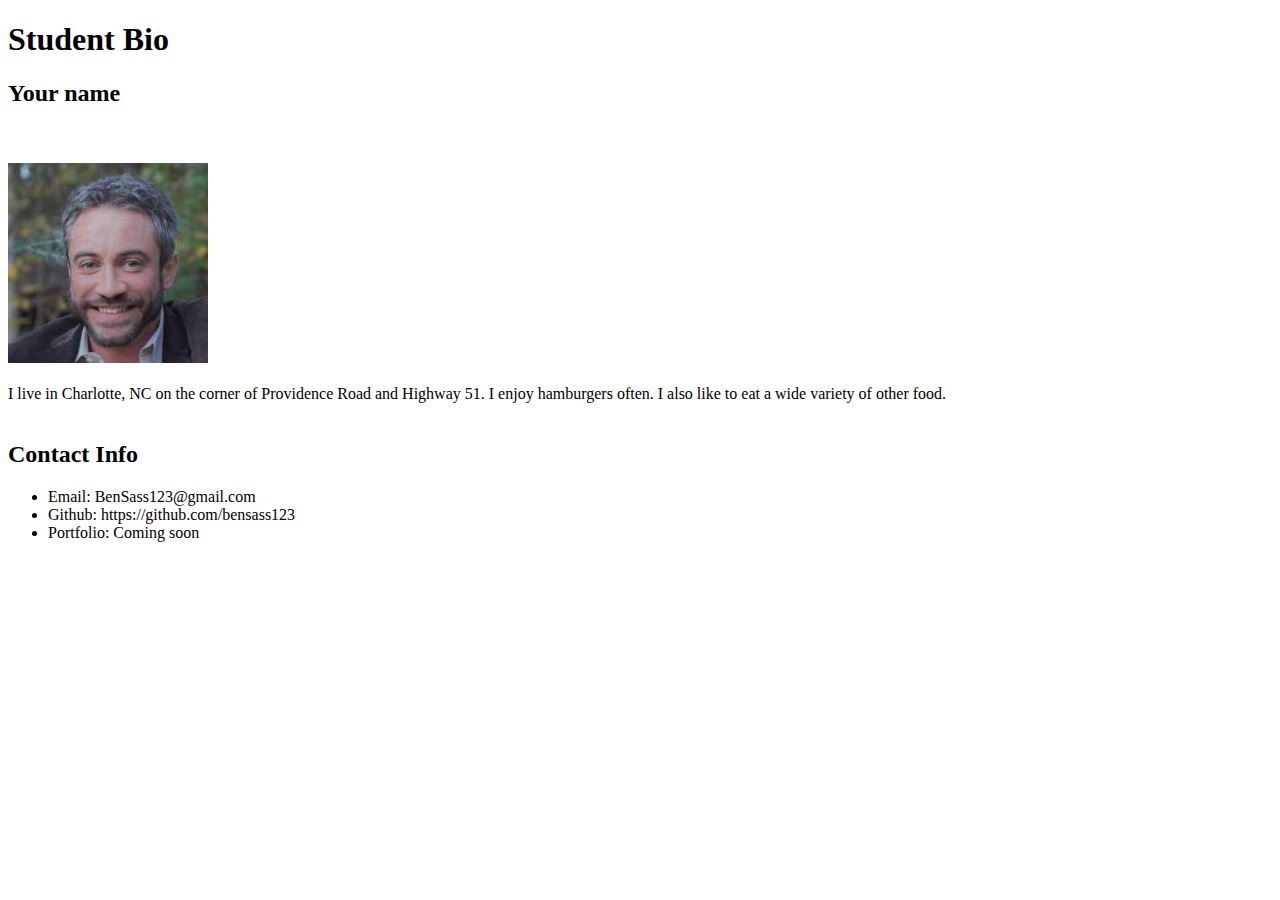
==== bio.html @ 5e3467ad "added bio" ====
<!DOCTYPE html>
<html>
<body>

<head>
	<title>Student Bio</title>
</head>

<h1>Student Bio</h1>

<h2>Your name</h2>
<br><br>
<img src ="ben.jpg" alt ="Ben" title ="Ben" height ="200" width ="200">

<br><br>

I live in Charlotte, NC on the corner of Providence Road and Highway 51. I enjoy hamburgers often.  I also like to eat a wide variety of other food.

<br><BR>

<h2>Contact Info</h2>

<ul>
	<li>Email: BenSass123@gmail.com</li>
	<li>Github: https://github.com/bensass123</li>
	<li>Portfolio: Coming soon</li>
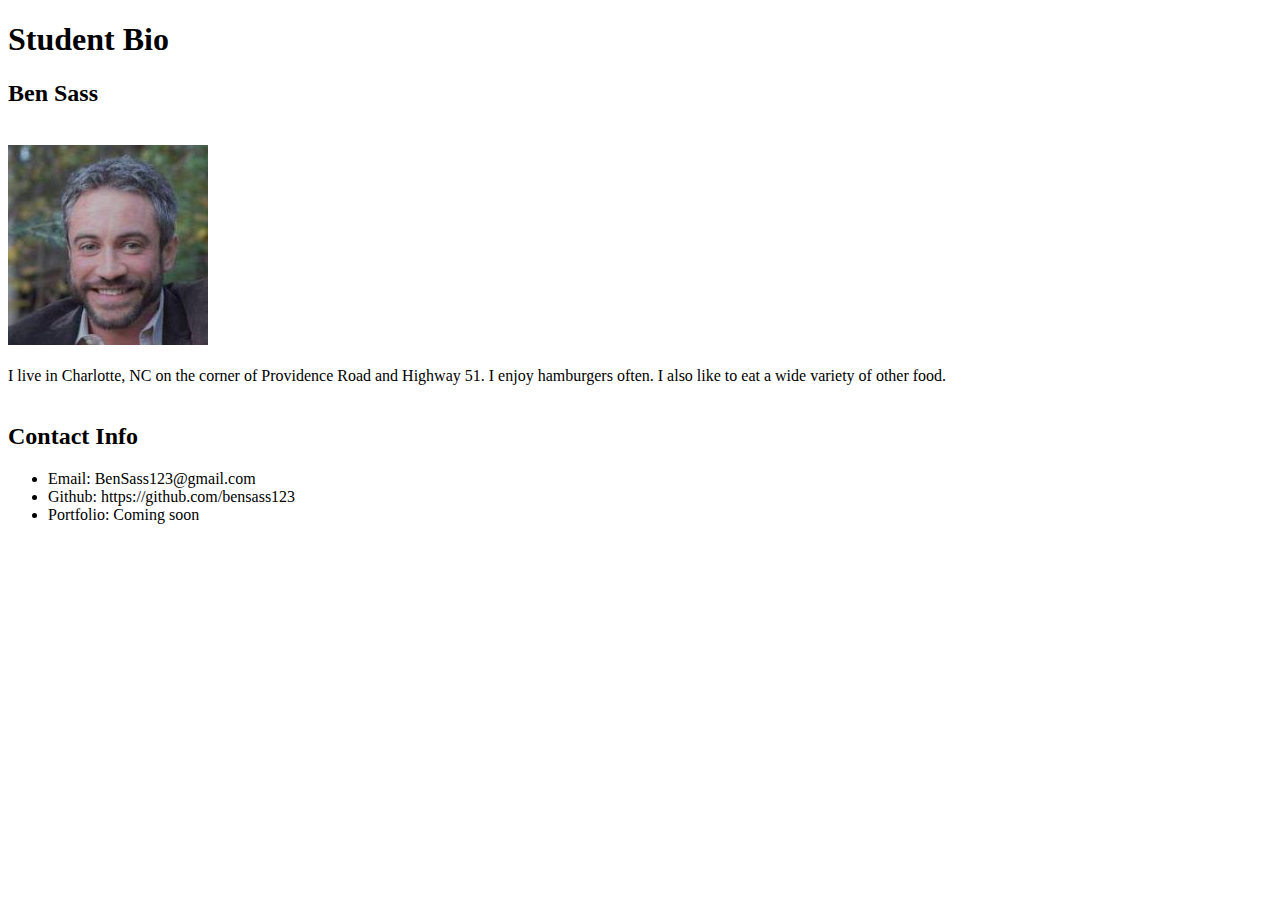
==== commit cba7a51f: "modded bio" ====
--- a/bio.html
+++ b/bio.html
@@ -8,8 +8,8 @@
 
 <h1>Student Bio</h1>
 
-<h2>Your name</h2>
-<br><br>
+<h2>Ben Sass</h2>
+<br>
 <img src ="ben.jpg" alt ="Ben" title ="Ben" height ="200" width ="200">
 
 <br><br>
@@ -23,4 +23,7 @@
 <ul>
 	<li>Email: BenSass123@gmail.com</li>
 	<li>Github: https://github.com/bensass123</li>
-	<li>Portfolio: Coming soon</li>+	<li>Portfolio: Coming soon</li>
+</ul>
+</body>
+</html>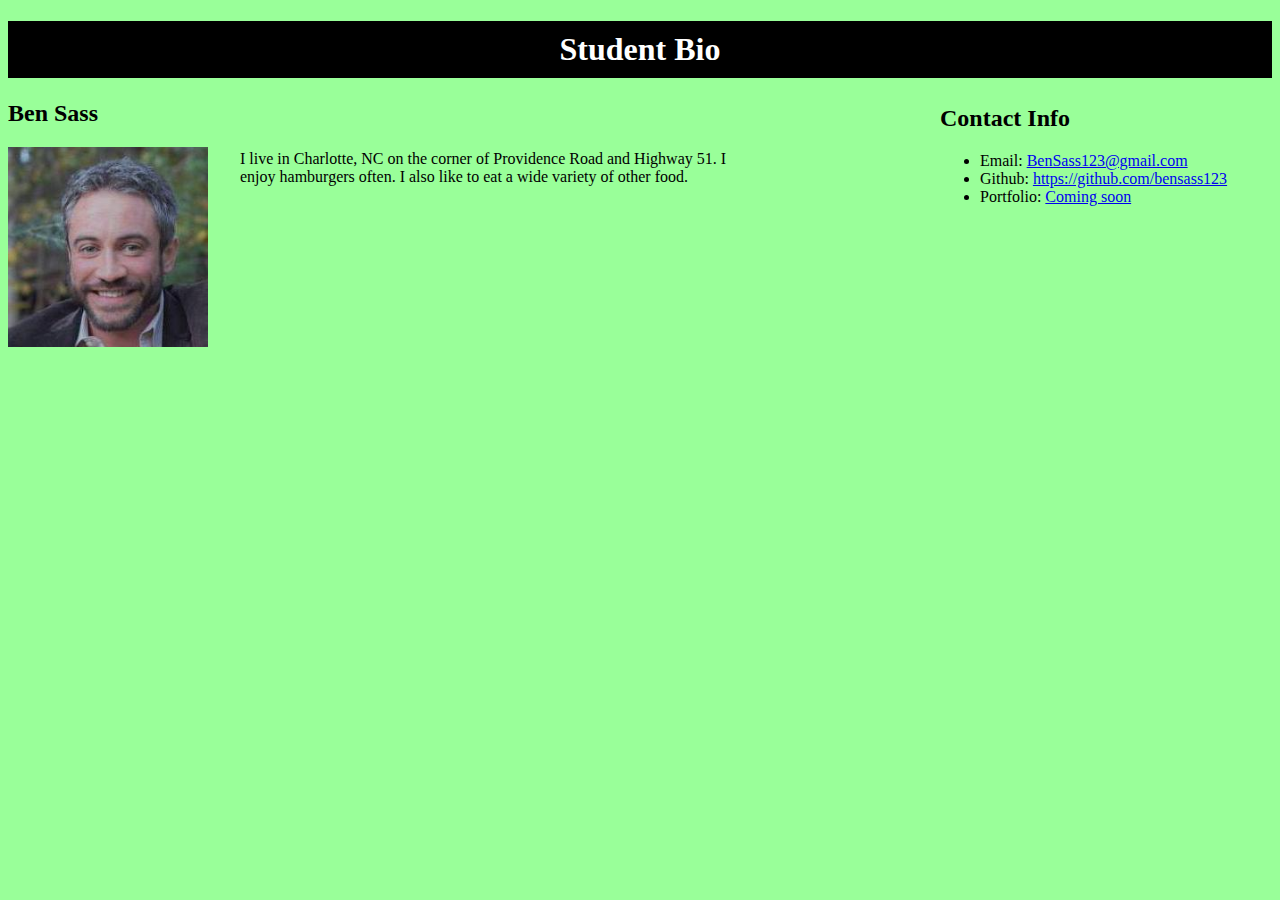
==== commit fe683c9d: "added css" ====
--- a/bio.html
+++ b/bio.html
@@ -4,26 +4,31 @@
 
 <head>
 	<title>Student Bio</title>
+	<link rel="stylesheet" href="bio.css">
 </head>
 
 <h1>Student Bio</h1>
 
 <h2>Ben Sass</h2>
-<br>
+
 <img src ="ben.jpg" alt ="Ben" title ="Ben" height ="200" width ="200">
 
-<br><br>
+<div class="bio">
+
 
 I live in Charlotte, NC on the corner of Providence Road and Highway 51. I enjoy hamburgers often.  I also like to eat a wide variety of other food.
 
-<br><BR>
 
+</div>
+
+<div class ="contactinfo">
 <h2>Contact Info</h2>
 
 <ul>
-	<li>Email: BenSass123@gmail.com</li>
-	<li>Github: https://github.com/bensass123</li>
-	<li>Portfolio: Coming soon</li>
+	<li>Email: <a href="#">BenSass123@gmail.com</a></li>
+	<li>Github: <a href="#">https://github.com/bensass123</a></li>
+	<li>Portfolio: <a href="#">Coming soon</a></li>
 </ul>
+</div>
 </body>
 </html>--- a/bio.css
+++ b/bio.css
@@ -0,0 +1,39 @@
+body {
+	background-color: #99ff99;
+
+	}
+
+h1 {
+	text-align: center;
+	background-color: black;
+	color: white;
+	padding:10px 10px 10px 10px;
+}
+
+h2 {
+	text-align: left;
+}
+
+h3 {
+	text-align: left;
+}
+
+img {
+
+}
+
+.bio {
+	position: absolute;
+	left: 240px;
+	top: 150px;
+	height: 200px;
+	width: 40%;
+}
+
+.contactinfo {
+	position: absolute;
+	left: 940px;
+	top: 85px;
+	height: 200px;
+	width: 50%;
+}